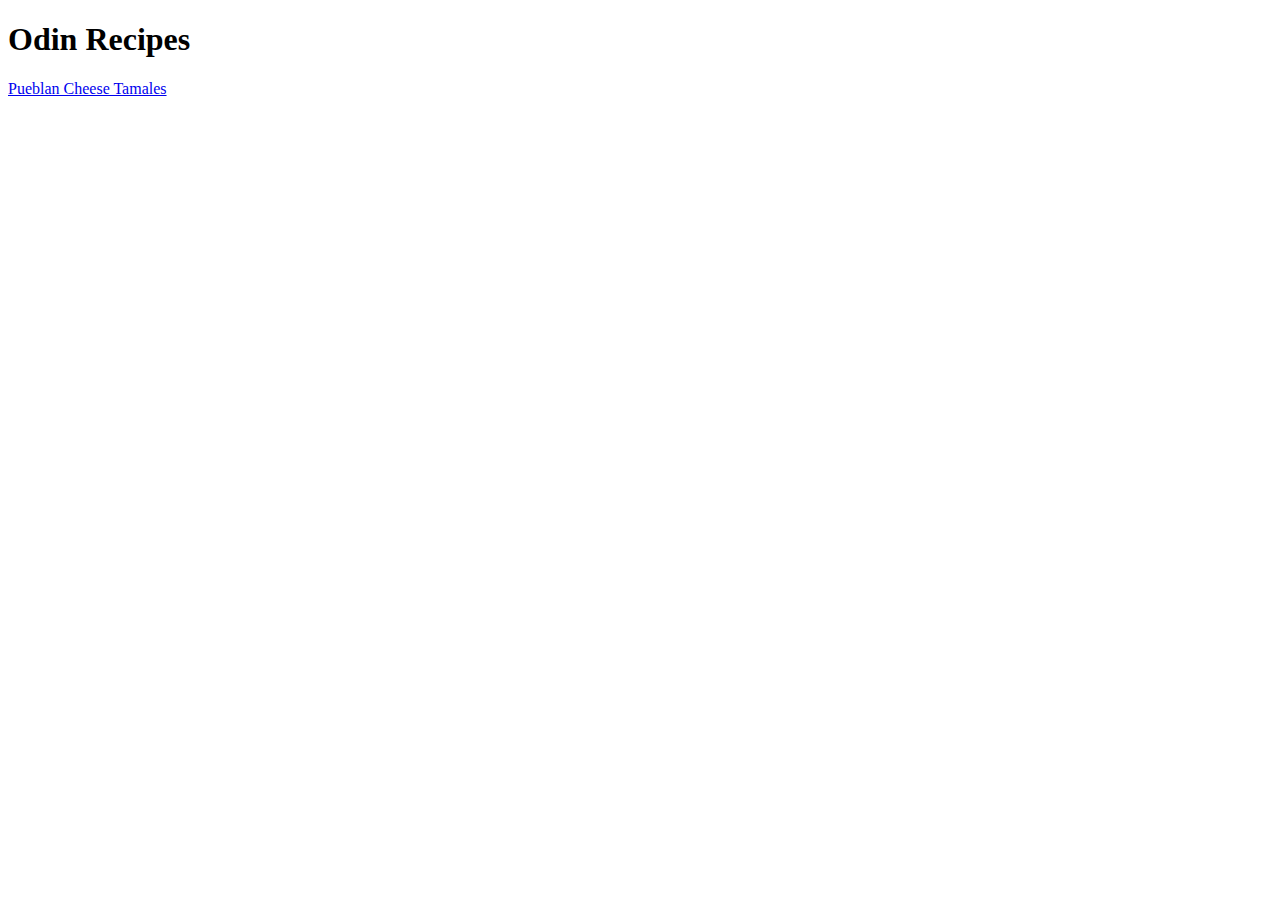
==== index.html @ a612065d "Add index.html and recipes/, including tamales.html" ====
<!DOCTYPE html>
<html lang="en">
<head>
    <meta charset="UTF-8">
    <meta http-equiv="X-UA-Compatible" content="IE=edge">
    <meta name="viewport" content="width=device-width, initial-scale=1.0">
    <title>Document</title>
</head>
<body>
    <h1>Odin Recipes</h1>
    <a href="./recipes/tamales.html">Pueblan Cheese Tamales</a>
</body>
</html>
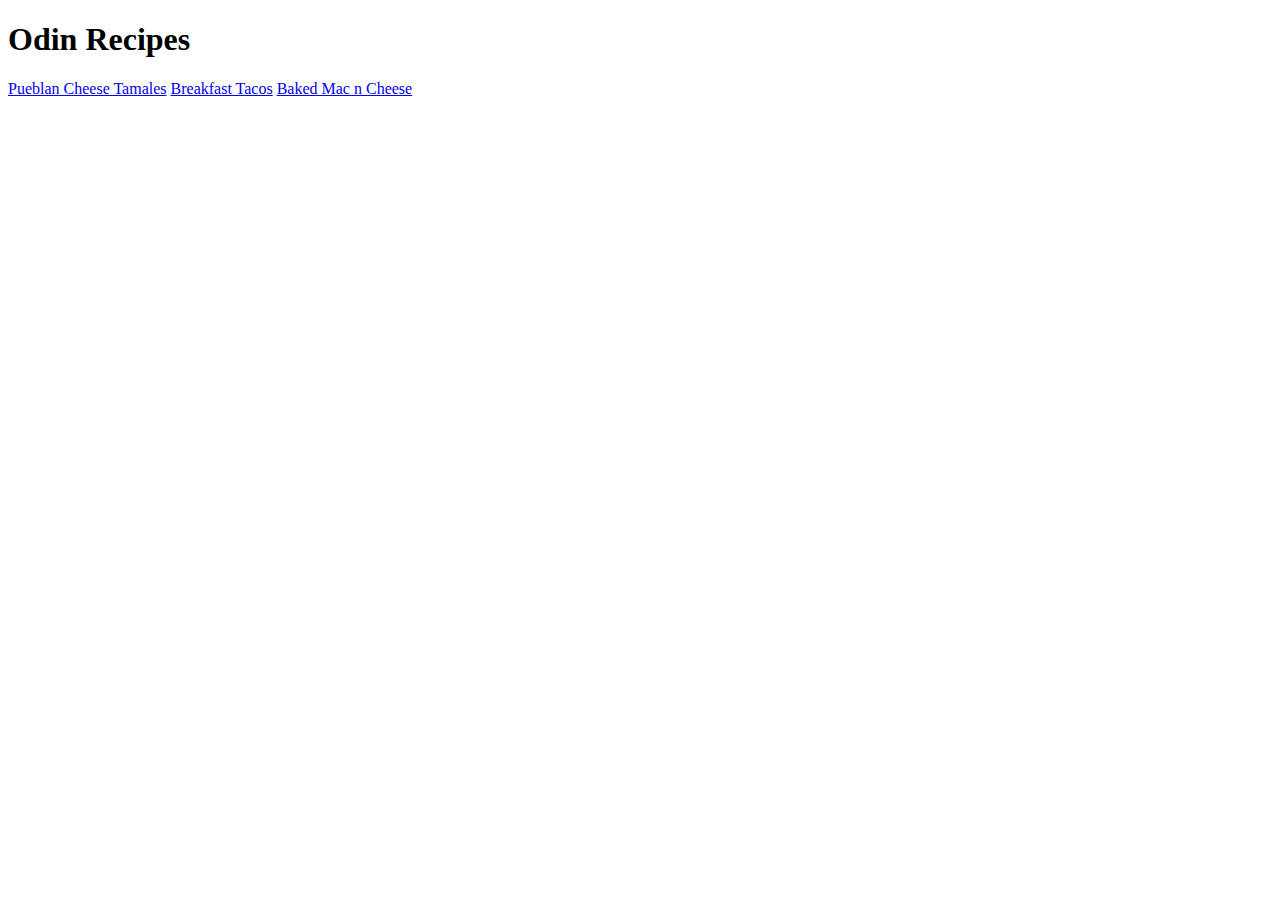
==== commit 1f86a271: "Edit index.html" ====
--- a/index.html
+++ b/index.html
@@ -9,5 +9,7 @@
 <body>
     <h1>Odin Recipes</h1>
     <a href="./recipes/tamales.html">Pueblan Cheese Tamales</a>
+    <a href=".recipes/tacos.html">Breakfast Tacos</a>
+    <a href=".recipes/macncheese.html">Baked Mac n Cheese</a>
 </body>
 </html>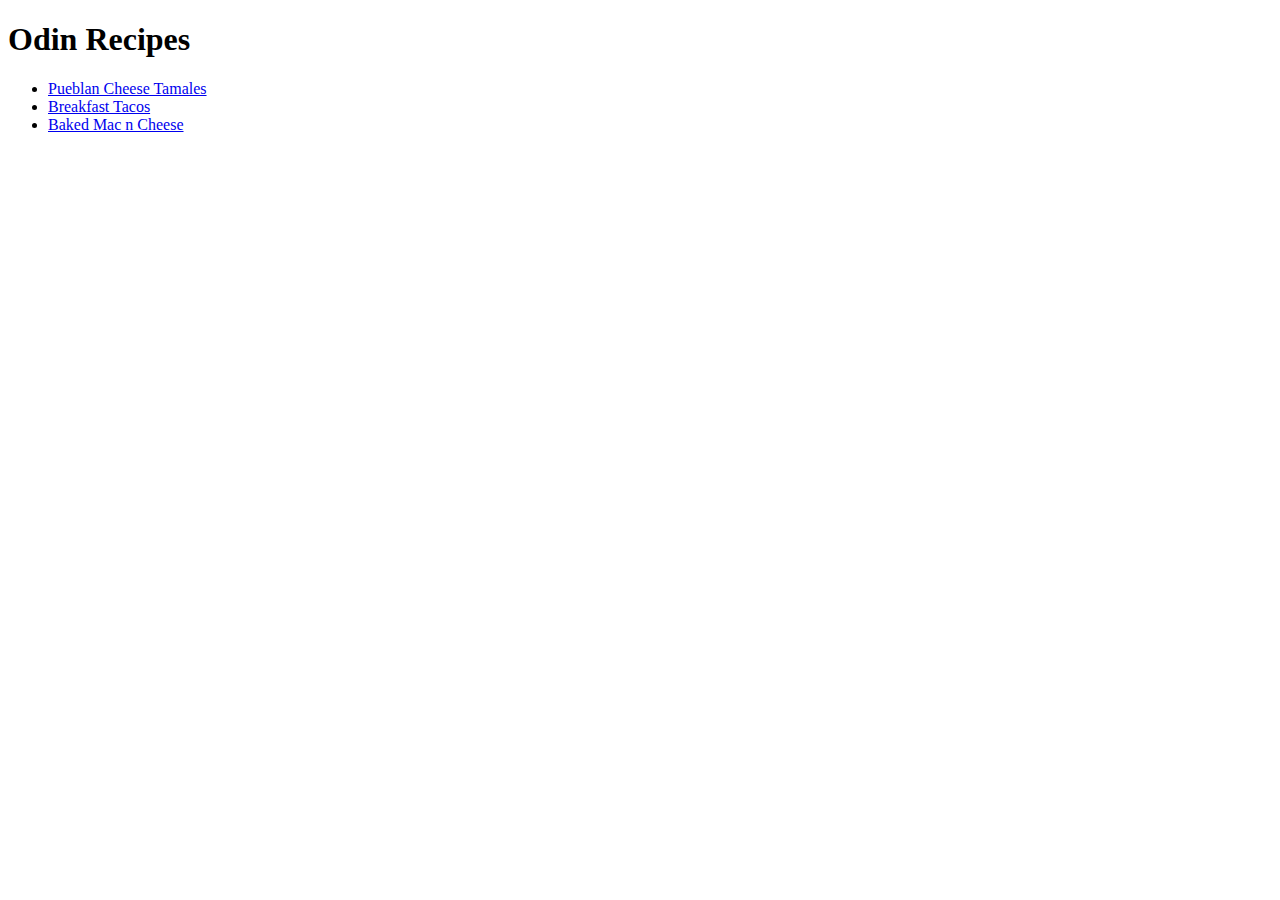
==== commit 337341ba: "Edit index.html" ====
--- a/index.html
+++ b/index.html
@@ -8,8 +8,10 @@
 </head>
 <body>
     <h1>Odin Recipes</h1>
-    <a href="./recipes/tamales.html">Pueblan Cheese Tamales</a>
-    <a href=".recipes/tacos.html">Breakfast Tacos</a>
-    <a href=".recipes/macncheese.html">Baked Mac n Cheese</a>
+    <ul>
+        <li><a href="./recipes/tamales.html">Pueblan Cheese Tamales</a></li>
+        <li><a href="./recipes/tacos.html">Breakfast Tacos</a></li>
+        <li><a href="./recipes/macncheese.html">Baked Mac n Cheese</a></li>
+    </ul>
 </body>
 </html>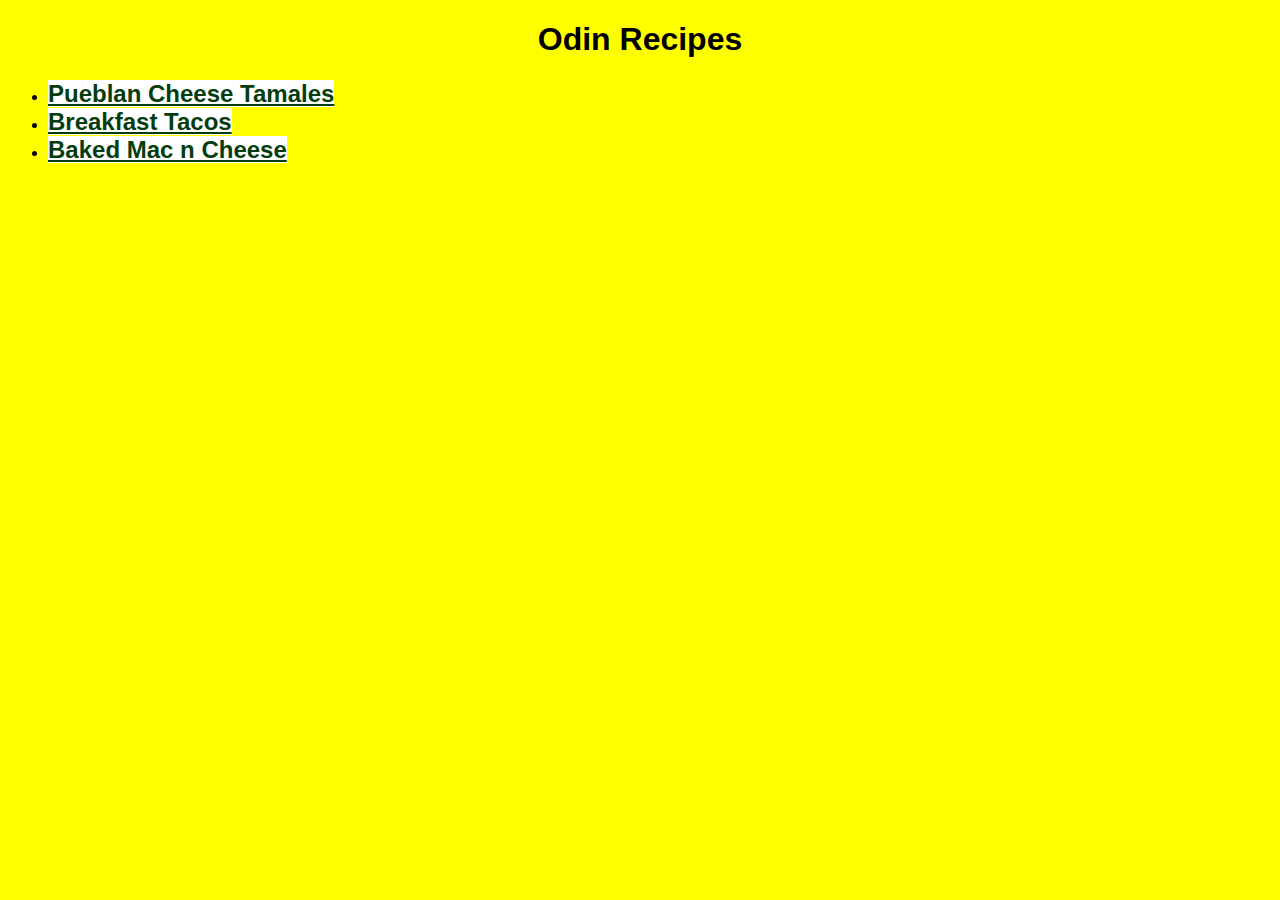
==== commit 2eb179e8: "Added some style through style.css" ====
--- a/index.html
+++ b/index.html
@@ -4,7 +4,8 @@
     <meta charset="UTF-8">
     <meta http-equiv="X-UA-Compatible" content="IE=edge">
     <meta name="viewport" content="width=device-width, initial-scale=1.0">
-    <title>Document</title>
+    <title>Odin Recipes</title>
+    <link rel="stylesheet" href="style.css">
 </head>
 <body>
     <h1>Odin Recipes</h1>
--- a/style.css
+++ b/style.css
@@ -0,0 +1,16 @@
+* {
+    font-family: 'Segoe UI', Tahoma, Geneva, Verdana, sans-serif;
+    background-color: yellow;
+}
+
+h1 {
+    text-align: center;
+}
+
+ul
+a {
+    background-color: white;
+    color: rgb(4, 61, 13);
+    font-weight: bold;
+    font-size: x-large;
+}
